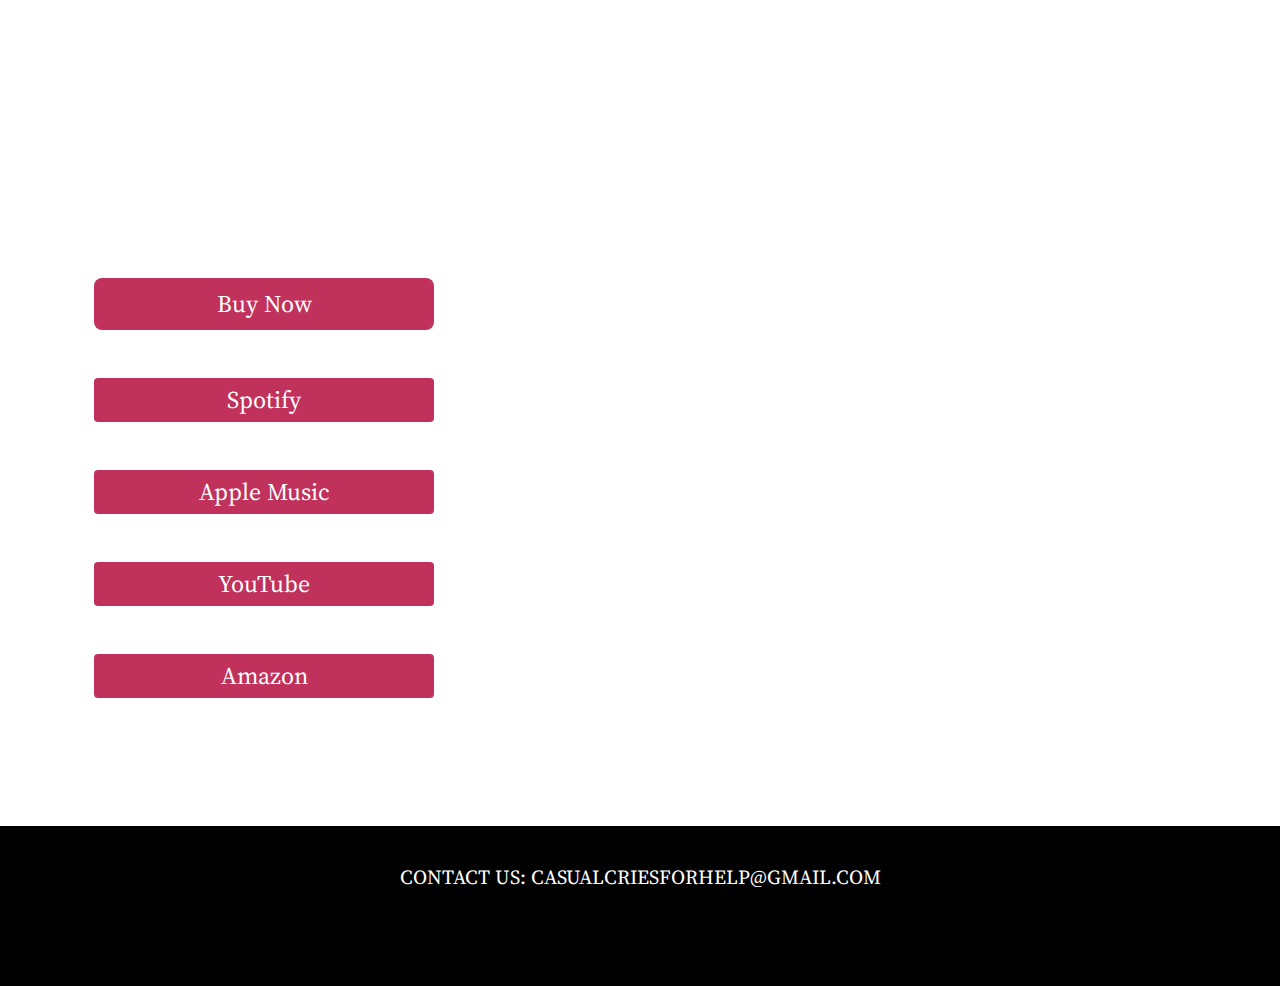
==== albumLanding.html @ aaf31dec "ALBUM LAUNCH POG" ====
<!DOCTYPE html>
<html lang="en">
<head>
    <title>Casual Cries for HELP</title>
    <meta charset="utf-8">
    <meta name="viewport" content="width=device-width, initial-scale=1">
    <link href="https://cdn.jsdelivr.net/npm/bootstrap@5.3.2/dist/css/bootstrap.min.css" rel="stylesheet">
    <link href="style.css" rel="stylesheet">
    <link rel="preconnect" href="https://fonts.googleapis.com">
    <link rel="preconnect" href="https://fonts.gstatic.com" crossorigin>
    <link href="https://fonts.googleapis.com/css2?family=Just+Another+Hand&display=swap" rel="stylesheet">
    <link href="https://fonts.googleapis.com/css2?family=Source+Serif+4:ital,opsz,wght@0,8..60,200..900;1,8..60,200..900&display=swap" rel="stylesheet">
    <link href="https://fonts.googleapis.com/css2?family=Caveat:wght@400..700&display=swap" rel="stylesheet">
    <link href="https://fonts.googleapis.com/css2?family=Caveat:wght@400..700&family=Courgette&family=Permanent+Marker&display=swap" rel="stylesheet">
    <script src="https://kit.fontawesome.com/e6df1e7938.js" crossorigin="anonymous"></script>
    <script src="https://cdn.jsdelivr.net/npm/bootstrap@5.3.2/dist/js/bootstrap.bundle.min.js"></script>
    <script src="script.js"></script>
    <link rel="icon" type="image/png" href="favicon.ico">
</head>

<body class="parallax">  
    <div> 
      <!--Navbar-->
      <nav class="navbar navbar-expand-lg navbar-dark sticky-top">
        <div class="container-fluid">
          <button class="navbar-toggler" type="button" data-bs-toggle="collapse" data-bs-target="#navbarSupportedContent" aria-controls="navbarSupportedContent" aria-expanded="false" aria-label="Toggle navigation">
            <span class="navbar-toggler-icon"></span>
          </button>
          <div class="collapse navbar-collapse justify-content-center" id="navbarSupportedContent">
            <ul class="navbar-nav nav-fill mb-2 mb-lg-0 ">
              <li class="nav-item">
                <a class="nav-link" href="bio.html">BIO</a>
              </li>
              <li class="nav-item">
                <a class="nav-link" href="music.html">MUSIC</a>
              </li>
              <li class="nav-item">
                <a class="nav-link" href="gallery.html">GALLERY</a>
              </li>
              <li>
                <div class="text-center">
                    <a href="index.html">
                      <img href="index.html" src="https://drive.google.com/thumbnail?id=1KRuorN_DMDlZ0-I6fiyuduxDHhOSIzDQ&sz=w150" class="center-block align-top" alt="">
                    </a>
                </div>
              </li>
              <li class="nav-item">
                <a class="nav-link" href="comic.html">COMIC</a>
              </li>
              <li class="nav-item">
                <a class="nav-link" href="videos.html">VIDEO</a>
              </li>
              <li class="nav-item">
                <a class="nav-link" href="shows.html">SHOWS</a>
              </li>
            </ul>
          </div>
        </div>
      </nav>
      <!--End Navbar-->

      <!--Page Content-->
    <div class="container-md">
        <div class="container-md album row">

            <div class="col-md-8 order-md-2">
                <div class="container-sm sharefol">
                    <div id="af36dca0-48ff-4082-9d7c-7cecaa815389"><script src="https://sharefol.io/api/player/af36dca0-48ff-4082-9d7c-7cecaa815389" async type="text/javascript"></script></div>
                </div> 
            </div>
  
            <div class="d-grid gap-5 col-md-4 order-md-1 mx-auto">
                <div>
                    <img class="img-fluid rounded whiteShadow" src="https://drive.google.com/thumbnail?id=1vY6quaBa8aWD7CZvEUhh-FNvoykwQjXX&sz=w400" class="center-block align-top" alt="">
                </div>
                    <a type="button" class="btn btn-primary btn-lg st" href="https://casualcriesforhelp.bandcamp.com/album/been-a-mess-still-a-mess">
                        <i class="fa fa-bandcamp"></i> Buy Now
                    </a>
                    <a type="button" class="btn btn-primary btn-sm" href="https://open.spotify.com/album/2wzWCsIEqiMzPBamZz1ciF?si=6J7Ri3gfSUGf9M3Cvaao8w">
                        <i class="fa fa-spotify"></i> Spotify
                    </a>
         
                    <a type="button" class="btn btn-primary btn-sm" href="https://music.apple.com/ca/album/been-a-mess-still-a-mess/1754069579">
                        <i class="fa fa-apple"></i> Apple Music
                    </a>
                    <a type="button" class="btn btn-primary btn-sm" href="https://music.youtube.com/playlist?list=OLAK5uy_kAMmFIbyFVVlDCOFTLmWmnZtmOgqMWTas&si=quKW8bCF68_cVNvY">
                        <i class="fa fa-youtube"></i> YouTube
                    </a>
                    <a type="button" class="btn btn-primary btn-sm" href="https://www.amazon.com/music/player/albums/B0D81HK4G8">
                        <i class="fa fa-amazon"></i> Amazon
                    </a>


            </div>
          </div>
  
    </div>

      <!--End Page Content-->
    </div>
    <footer class="text-center bg-black">
      <section class="contact">
        CONTACT US: CASUALCRIESFORHELP@GMAIL.COM
      </section>
      <!-- Grid container -->
      <div class="container pt-4">
        <!-- Section: Social media -->
        <section class="mb-4">
          <!-- Instagram -->
          <a
            data-mdb-ripple-init
            class="btn btn-link btn-floating btn-lg text-body m-1"
            href="https://www.instagram.com/casualcriesforhelp/"
            role="button"
            data-mdb-ripple-color="light"
          ><i class="fa fa-instagram"></i
          ></a>

          <!-- Facebook -->
          <a
            data-mdb-ripple-init
            class="btn btn-link btn-floating btn-lg text-body m-1"
            href="https://www.facebook.com/casualcriesforhelp"
            role="button"
            data-mdb-ripple-color="dark"
          ><i class="fa fa-facebook-f"></i
          ></a>
    
          <!-- Youtube -->
          <a
            data-mdb-ripple-init
            class="btn btn-link btn-floating btn-lg text-body m-1"
            href="https://www.youtube.com/@casualcriesforhelp/videos"
            role="button"
            data-mdb-ripple-color="dark"
          ><i class="fa fa-youtube"></i
          ></a>

          <!-- Spotify -->
          <a
            data-mdb-ripple-init
            class="btn btn-link btn-floating btn-lg text-body m-1"
            href="https://open.spotify.com/artist/1FvlDS3ITaoShP6rof0qZc?si=mh77O7wcQQi58wIWCFiBEQ"
            role="button"
            data-mdb-ripple-color="dark"
          ><i class="fa fa-spotify"></i
          ></a>

          <!-- Tiktok -->
          <a
            data-mdb-ripple-init
            class="btn btn-link btn-floating btn-lg text-body m-1"
            href="https://www.tiktok.com/@casualcriesforhelp?lang=en"
            role="button"
            data-mdb-ripple-color="dark"
            ><i class="fab fa-tiktok"></i
          ></a>

          <!-- Bandcamp -->
          <a
            data-mdb-ripple-init
            class="btn btn-link btn-floating btn-lg text-body m-1"
            href="https://casualcriesforhelp.bandcamp.com/"
            role="button"
            data-mdb-ripple-color="dark"
          ><i class="fa fa-bandcamp"></i
          ></a>

          <a
            data-mdb-ripple-init
            class="btn btn-link btn-floating btn-lg text-body m-1"
            href="https://music.apple.com/ca/artist/casual-cries-for-help/1519855560"
            role="button"
            data-mdb-ripple-color="dark"
          ><i class="fa fa-music"></i
          ></a>

      </section>
      </div>
    </footer>
    <!--End Footer-->
</body>
</html>
---- style.css ----
.fa {
    color: white;
}
.fab {
    color: white;
}

p {
    padding-top: 1rem;
}

.contact {
    color:white;
    padding-top: 1em;
}

.navbar {
    font-size: 1.5rem !important;
    font-weight: bold;
    font-style: white;
    font-family: "Permanent Marker";
}
.navbar li {
    padding-left: 0.5rem;
    padding-right: 0.5rem;
    width: 50%;
    margin: auto;
}

nav {
    background-image: url("https://drive.google.com/thumbnail?id=1F0iO_9Ej8n_b9nQQ5-HtBt2pEr-e0n_5&sz=w2000");
    background-attachment: fixed;
    background-position: center;
    background-repeat: no-repeat;
    background-size: cover;
}

body {
    font-family: 'Source Serif 4', serif;
    color: white;
}

.parallax {
    background-image: url("https://drive.google.com/thumbnail?id=1F0iO_9Ej8n_b9nQQ5-HtBt2pEr-e0n_5&sz=w2000");
    min-height: 500px;
    background-attachment: fixed;
    background-position: center;
    background-repeat: no-repeat;
    background-size: cover;
}

html {
    height: 100%
}

.display-4 { 
    font-family: "Permanent Marker", cursive;
    letter-spacing: 1rem;
    font-weight: bold;
}
.display-6 { 
    font-family: "Permanent Marker", cursive;
}

.text-center, 
.text-left {
    font-size: 1.25rem;
    padding: 1rem;
}

.whiteShadow { 
    box-shadow: 0px 0px 10px #fff;
}

.fancy {
    font-size: 1.5rem;
    font-family: 'Courgette', cursive;
}
.scribble{
    font-size: 1.25rem;
    font-family: 'Permanent Marker';
}

.noBullet {
    list-style-type: none;
}

.container-md {
    padding-top: 4rem;
    padding-bottom: 4rem;
}
.spotifyplayer {
    padding-bottom: 2rem;
}

.btn-primary { 
    font-size: 1.5rem;
    background-color: rgb(192, 50, 92);
    border: none;
}
.btn-primary:hover {
    background-color: rgb(88, 24, 43);
}

.carousel-inner {
    justify-content: center;
    align-items: center;
    background: black;
}

.carousel-item {
    height:1100px;
    width:100%
}


.carousel-item-next, .carousel-item-prev, .carousel-item.active {
    display: flex;
    align-items: center;
    justify-content: center;
}

.caroImg {
    max-height: 100%;
    max-width: 100%;
    margin: 0 auto !important;
}

.sharefol {
    padding-top: 3rem;
    padding-bottom: 2rem;
}

.fluid-yt {
    width: 100%;
    aspect-ratio: 16 / 9;
    background-color: black;
}

.fluid-yt > iframe {
    width: 100%;
    height: 100%;
}

.container-md .container .sm .col-sm-4 .col-sm-6 .col-sm-8 .col-md-4 .col-md-6 .col-md-8  {
    padding-top: 5rem;
    padding-bottom: 5rem;
}

.bio {
    padding: 4rem;
}

.streaming {
    padding-top: 2rem;
}

.buyButton { 
    padding-top: 2rem;
}
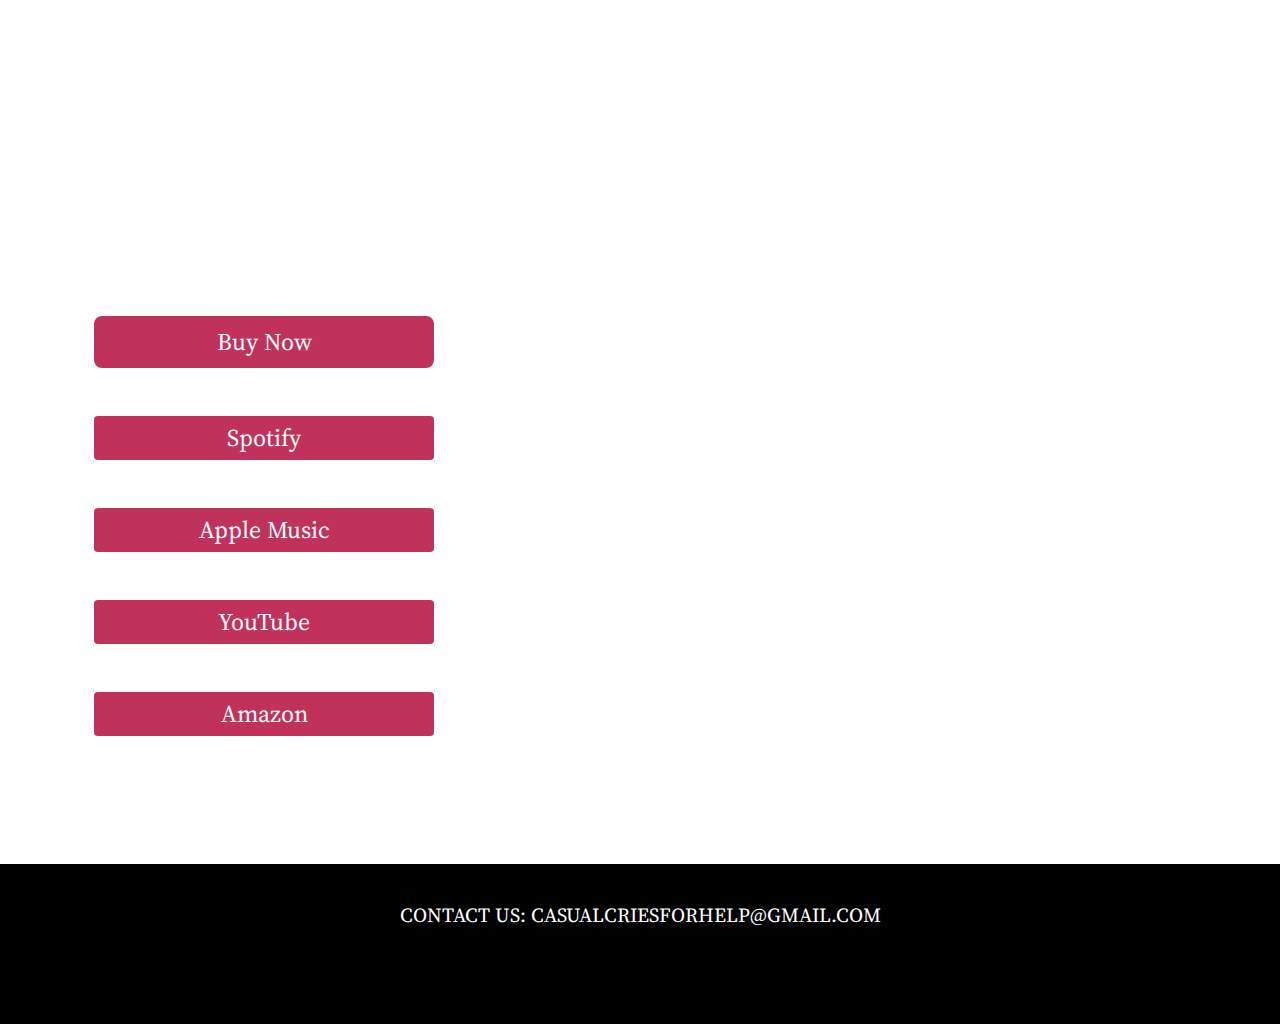
==== commit 044384de: "fixed shit that i did when sleepy" ====
--- a/albumLanding.html
+++ b/albumLanding.html
@@ -62,38 +62,34 @@
       <!--Page Content-->
     <div class="container-md">
         <div class="container-md album row">
+            <div class="d-grid gap-5 col-md-4 mx-auto">
+              <div class="text-center">
+                <img class="img-fluid rounded whiteShadow" src="https://drive.google.com/thumbnail?id=1vY6quaBa8aWD7CZvEUhh-FNvoykwQjXX&sz=w400" class="center-block align-top" alt="">
+              </div>
+              <a type="button" class="btn btn-primary btn-lg st" href="https://casualcriesforhelp.bandcamp.com/album/been-a-mess-still-a-mess">
+                  <i class="fa fa-bandcamp"></i> Buy Now
+              </a>
+              <a type="button" class="btn btn-primary btn-sm" href="https://open.spotify.com/album/2wzWCsIEqiMzPBamZz1ciF?si=6J7Ri3gfSUGf9M3Cvaao8w">
+                  <i class="fa fa-spotify"></i> Spotify
+              </a>
+              <a type="button" class="btn btn-primary btn-sm" href="https://music.apple.com/ca/album/been-a-mess-still-a-mess/1754069579">
+                  <i class="fa fa-apple"></i> Apple Music
+              </a>
+              <a type="button" class="btn btn-primary btn-sm" href="https://music.youtube.com/playlist?list=OLAK5uy_kAMmFIbyFVVlDCOFTLmWmnZtmOgqMWTas&si=quKW8bCF68_cVNvY">
+                  <i class="fa fa-youtube"></i> YouTube
+              </a>
+              <a type="button" class="btn btn-primary btn-sm" href="https://www.amazon.com/music/player/albums/B0D81HK4G8">
+                  <i class="fa fa-amazon"></i> Amazon
+              </a>
+            </div>
 
-            <div class="col-md-8 order-md-2">
-                <div class="container-sm sharefol">
-                    <div id="af36dca0-48ff-4082-9d7c-7cecaa815389"><script src="https://sharefol.io/api/player/af36dca0-48ff-4082-9d7c-7cecaa815389" async type="text/javascript"></script></div>
-                </div> 
-            </div>
-  
-            <div class="d-grid gap-5 col-md-4 order-md-1 mx-auto">
-                <div>
-                    <img class="img-fluid rounded whiteShadow" src="https://drive.google.com/thumbnail?id=1vY6quaBa8aWD7CZvEUhh-FNvoykwQjXX&sz=w400" class="center-block align-top" alt="">
-                </div>
-                    <a type="button" class="btn btn-primary btn-lg st" href="https://casualcriesforhelp.bandcamp.com/album/been-a-mess-still-a-mess">
-                        <i class="fa fa-bandcamp"></i> Buy Now
-                    </a>
-                    <a type="button" class="btn btn-primary btn-sm" href="https://open.spotify.com/album/2wzWCsIEqiMzPBamZz1ciF?si=6J7Ri3gfSUGf9M3Cvaao8w">
-                        <i class="fa fa-spotify"></i> Spotify
-                    </a>
-         
-                    <a type="button" class="btn btn-primary btn-sm" href="https://music.apple.com/ca/album/been-a-mess-still-a-mess/1754069579">
-                        <i class="fa fa-apple"></i> Apple Music
-                    </a>
-                    <a type="button" class="btn btn-primary btn-sm" href="https://music.youtube.com/playlist?list=OLAK5uy_kAMmFIbyFVVlDCOFTLmWmnZtmOgqMWTas&si=quKW8bCF68_cVNvY">
-                        <i class="fa fa-youtube"></i> YouTube
-                    </a>
-                    <a type="button" class="btn btn-primary btn-sm" href="https://www.amazon.com/music/player/albums/B0D81HK4G8">
-                        <i class="fa fa-amazon"></i> Amazon
-                    </a>
+            <div class="col-md-8">
+              <div class="container-sm sharefol">
+                  <div id="af36dca0-48ff-4082-9d7c-7cecaa815389"><script src="https://sharefol.io/api/player/af36dca0-48ff-4082-9d7c-7cecaa815389" async type="text/javascript"></script></div>
+              </div> 
+          </div>
 
-
-            </div>
-          </div>
-  
+        </div>
     </div>
 
       <!--End Page Content-->
